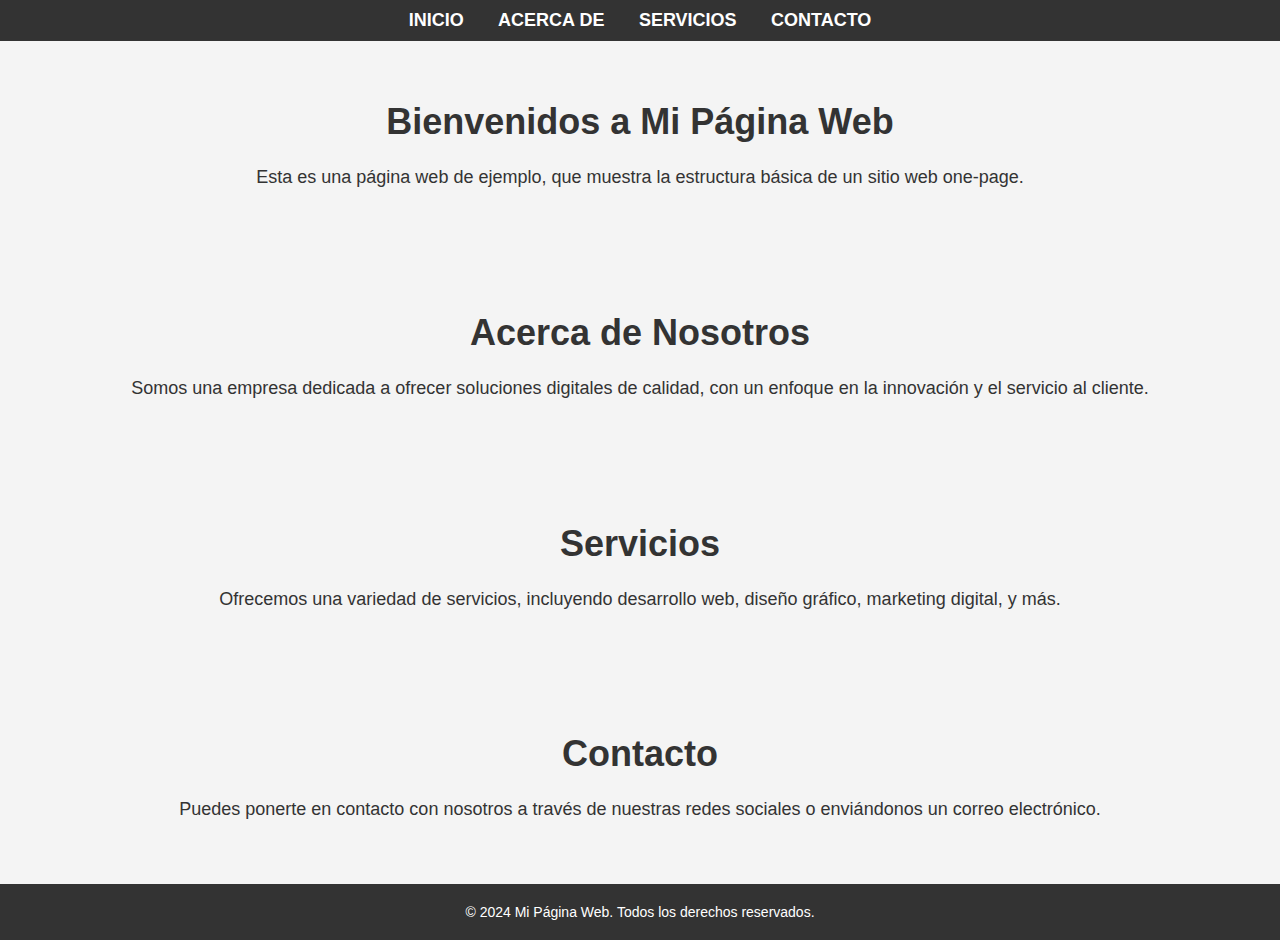
==== Talleres_Laboratorios/EndProyect/index.html @ 4d3c3eef "Agregar archivo index.html" ====
<!DOCTYPE html>
<html lang="es">
<head>
    <meta charset="UTF-8">
    <meta name="viewport" content="width=device-width, initial-scale=1.0">
    <title>Pagina One Page</title>
    <link rel="stylesheet" href="styles.css">
</head>
<body>

    <!-- Header -->
    <header>
        <nav>
            <ul>
                <li><a href="#home">Inicio</a></li>
                <li><a href="#about">Acerca de</a></li>
                <li><a href="#services">Servicios</a></li>
                <li><a href="#contact">Contacto</a></li>
            </ul>
        </nav>
    </header>

    <!-- Body (Content) -->
    <section id="home">
        <h1>Bienvenidos a Mi Página Web</h1>
        <p>Esta es una página web de ejemplo, que muestra la estructura básica de un sitio web one-page.</p>
    </section>

    <section id="about">
        <h1>Acerca de Nosotros</h1>
        <p>Somos una empresa dedicada a ofrecer soluciones digitales de calidad, con un enfoque en la innovación y el servicio al cliente.</p>
    </section>

    <section id="services">
        <h1>Servicios</h1>
        <p>Ofrecemos una variedad de servicios, incluyendo desarrollo web, diseño gráfico, marketing digital, y más.</p>
    </section>

    <section id="contact">
        <h1>Contacto</h1>
        <p>Puedes ponerte en contacto con nosotros a través de nuestras redes sociales o enviándonos un correo electrónico.</p>
    </section>

    <!-- Footer -->
    <footer>
        <p>&copy; 2024 Mi Página Web. Todos los derechos reservados.</p>
    </footer>

</body>
</html>
---- Talleres_Laboratorios/EndProyect/styles.css ----
/* Estilos globales */
* {
    margin: 0;
    padding: 0;
    box-sizing: border-box;
    font-family: Arial, sans-serif;
}

body {
    background-color: #f4f4f4;
    color: #333;
}

a {
    text-decoration: none;
    color: #333;
}

/* Header */
header {
    background-color: #333;
    color: white;
    padding: 10px 0;
}

nav {
    max-width: 1200px;
    margin: 0 auto;
    text-align: center;
}

nav ul {
    list-style: none;
}

nav ul li {
    display: inline;
    margin: 0 15px;
}

nav ul li a {
    font-size: 18px;
    font-weight: bold;
    color: white;
    text-transform: uppercase;
    transition: color 0.3s;
}

nav ul li a:hover {
    color: #ff6600;
}

/* Body */
section {
    padding: 60px 20px;
    text-align: center;
}

section h1 {
    font-size: 36px;
    margin-bottom: 20px;
}

section p {
    font-size: 18px;
    line-height: 1.6;
}

/* Footer */
footer {
    background-color: #333;
    color: white;
    padding: 20px 0;
    text-align: center;
}

footer p {
    font-size: 14px;
}
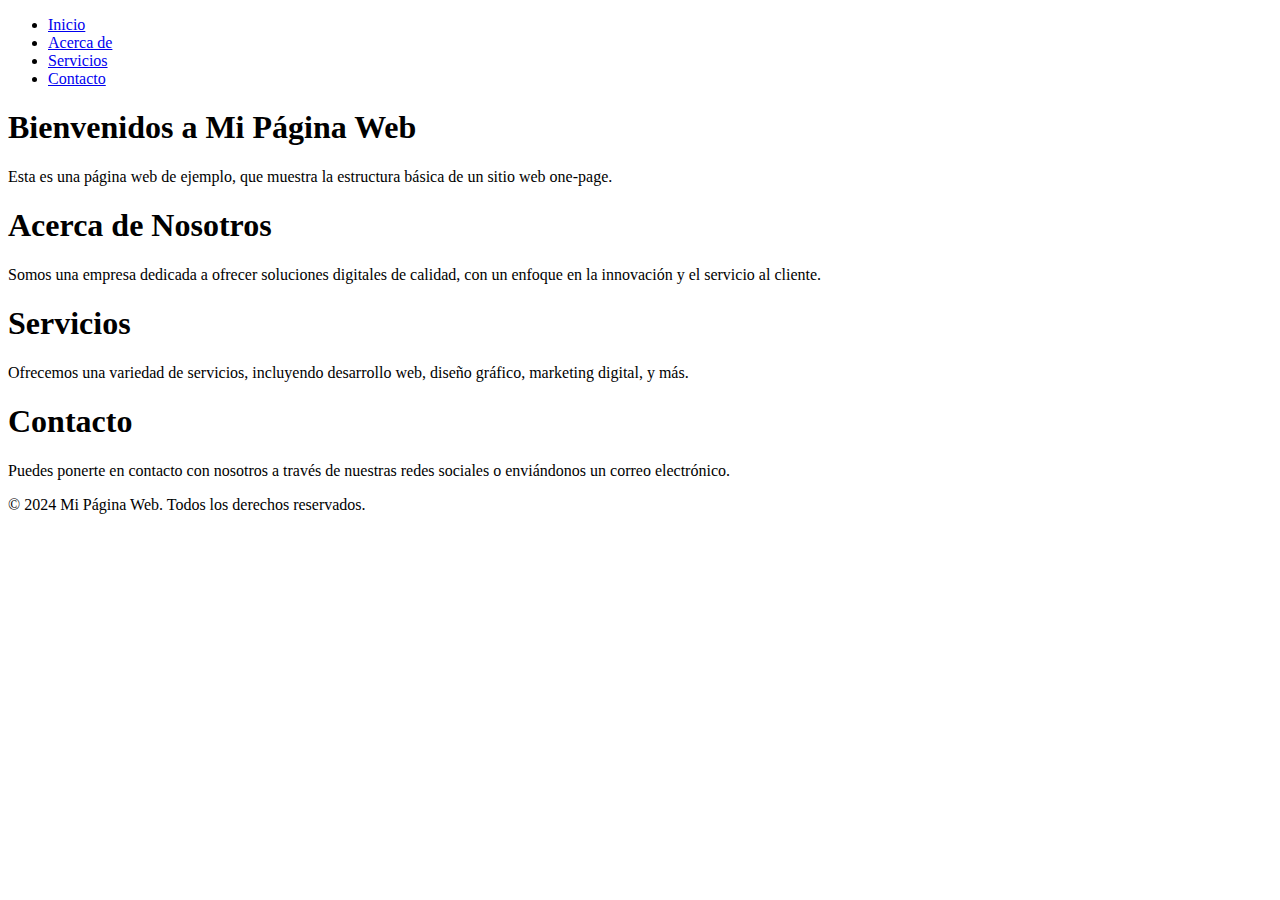
==== commit 16ff6dec: "Implementar modo oscuro básico" ====
--- a/Talleres_Laboratorios/EndProyect/index.html
+++ b/Talleres_Laboratorios/EndProyect/index.html
@@ -29,6 +29,7 @@
     <section id="about">
         <h1>Acerca de Nosotros</h1>
         <p>Somos una empresa dedicada a ofrecer soluciones digitales de calidad, con un enfoque en la innovación y el servicio al cliente.</p>
+        
     </section>
 
     <section id="services">
--- a/Talleres_Laboratorios/EndProyect/styles.css
+++ b/Talleres_Laboratorios/EndProyect/styles.css
@@ -1,79 +1,17 @@
-/* Estilos globales */
-* {
-    margin: 0;
-    padding: 0;
-    box-sizing: border-box;
-    font-family: Arial, sans-serif;
+/* Modo oscuro */
+body.dark-mode {
+    background-color: #121212;
+    color: #ffffff;
 }
 
-body {
-    background-color: #f4f4f4;
-    color: #333;
+.dark-mode header {
+    background-color: #333333;
 }
 
-a {
-    text-decoration: none;
-    color: #333;
+.dark-mode nav ul li a {
+    color: #ffffff;
 }
 
-/* Header */
-header {
-    background-color: #333;
-    color: white;
-    padding: 10px 0;
+.dark-mode footer {
+    background-color: #333333;
 }
-
-nav {
-    max-width: 1200px;
-    margin: 0 auto;
-    text-align: center;
-}
-
-nav ul {
-    list-style: none;
-}
-
-nav ul li {
-    display: inline;
-    margin: 0 15px;
-}
-
-nav ul li a {
-    font-size: 18px;
-    font-weight: bold;
-    color: white;
-    text-transform: uppercase;
-    transition: color 0.3s;
-}
-
-nav ul li a:hover {
-    color: #ff6600;
-}
-
-/* Body */
-section {
-    padding: 60px 20px;
-    text-align: center;
-}
-
-section h1 {
-    font-size: 36px;
-    margin-bottom: 20px;
-}
-
-section p {
-    font-size: 18px;
-    line-height: 1.6;
-}
-
-/* Footer */
-footer {
-    background-color: #333;
-    color: white;
-    padding: 20px 0;
-    text-align: center;
-}
-
-footer p {
-    font-size: 14px;
-}
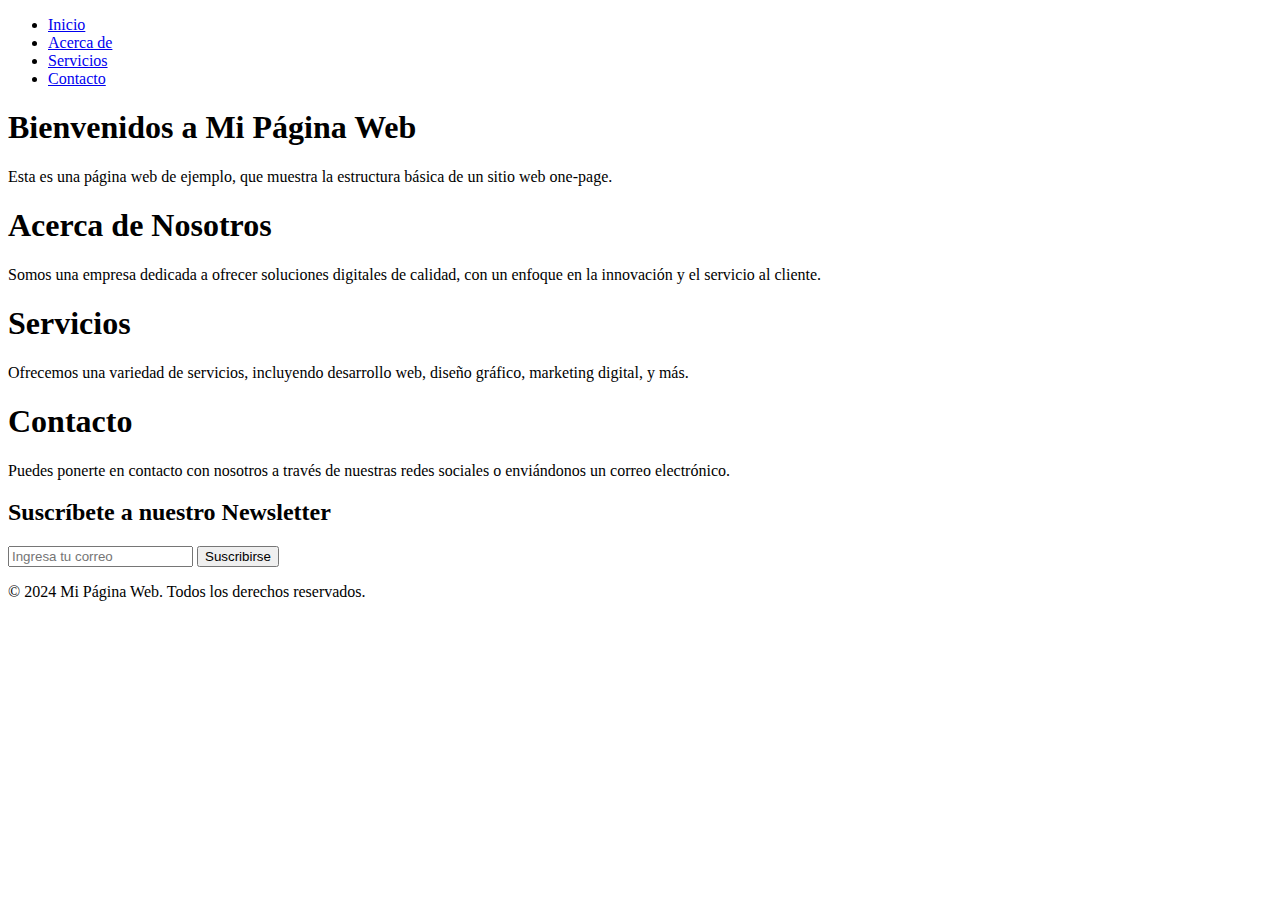
==== commit b628bbf2: "Agregar formulario de newsletter" ====
--- a/Talleres_Laboratorios/EndProyect/index.html
+++ b/Talleres_Laboratorios/EndProyect/index.html
@@ -42,6 +42,15 @@
         <p>Puedes ponerte en contacto con nosotros a través de nuestras redes sociales o enviándonos un correo electrónico.</p>
     </section>
 
+    <section id="newsletter">
+        <h2>Suscríbete a nuestro Newsletter</h2>
+        <form action="/submit" method="POST">
+            <input type="email" name="email" placeholder="Ingresa tu correo" required>
+            <button type="submit">Suscribirse</button>
+        </form>
+    </section>
+    
+
     <!-- Footer -->
     <footer>
         <p>&copy; 2024 Mi Página Web. Todos los derechos reservados.</p>
